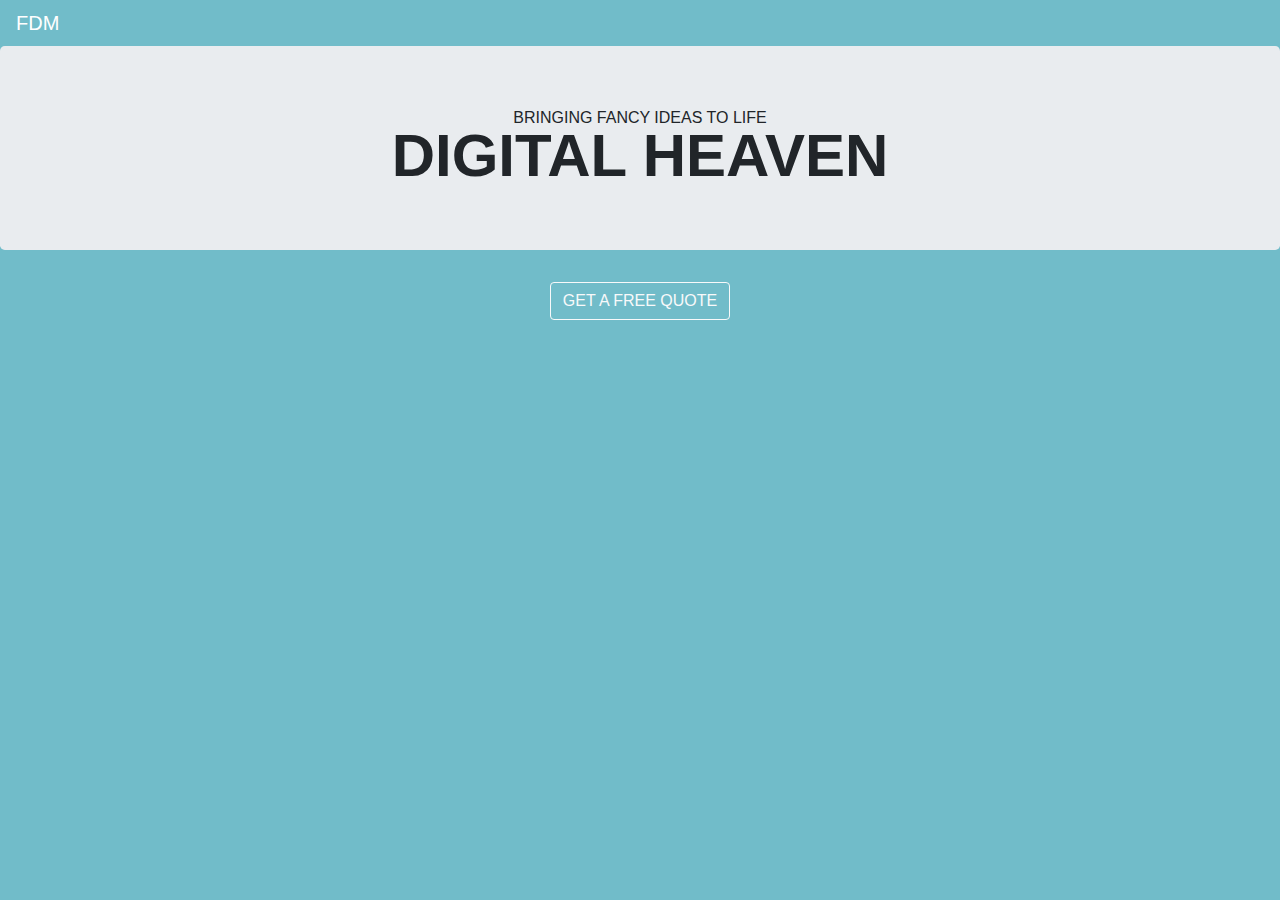
==== Bootstrap_Assessment/index.html @ f6a1495b "initial site files" ====
<!DOCTYPE html>
<html lang="en">

<head>
  <meta charset="UTF-8">
  <meta name="viewport" content="width=device-width, initial-scale=1.0">
  <meta http-equiv="X-UA-Compatible" content="ie=edge">
  <title>Document</title>
  <link rel="stylesheet" href="https://stackpath.bootstrapcdn.com/bootstrap/4.1.3/css/bootstrap.min.css">
  <link rel="stylesheet" href="reset.css">
  <link rel="stylesheet" href="style.css">
</head>

<body>
  <nav class="navbar navbar-expand-lg navbar-light">
    <a class="navbar-brand" href="#" style="color: white">FDM</a>
  </nav>
    <div class="jumbotron ">
    <p class="text-center">BRINGING FANCY IDEAS TO LIFE</p>
    <h1 class="text-center" style="font-size: 60px; font-weight: bold;">DIGITAL HEAVEN</h1>
    </div>
    <div class="text-center">
    <button type="button" class="btn btn-outline-light">GET A FREE QUOTE</btn>
  </button>
    </div>
    </body>
</body>

</html>
---- Bootstrap_Assessment/style.css ----
body {
  background-color: #71bcc9;
  font-family: Arial, Helvetica, sans-serif;
}
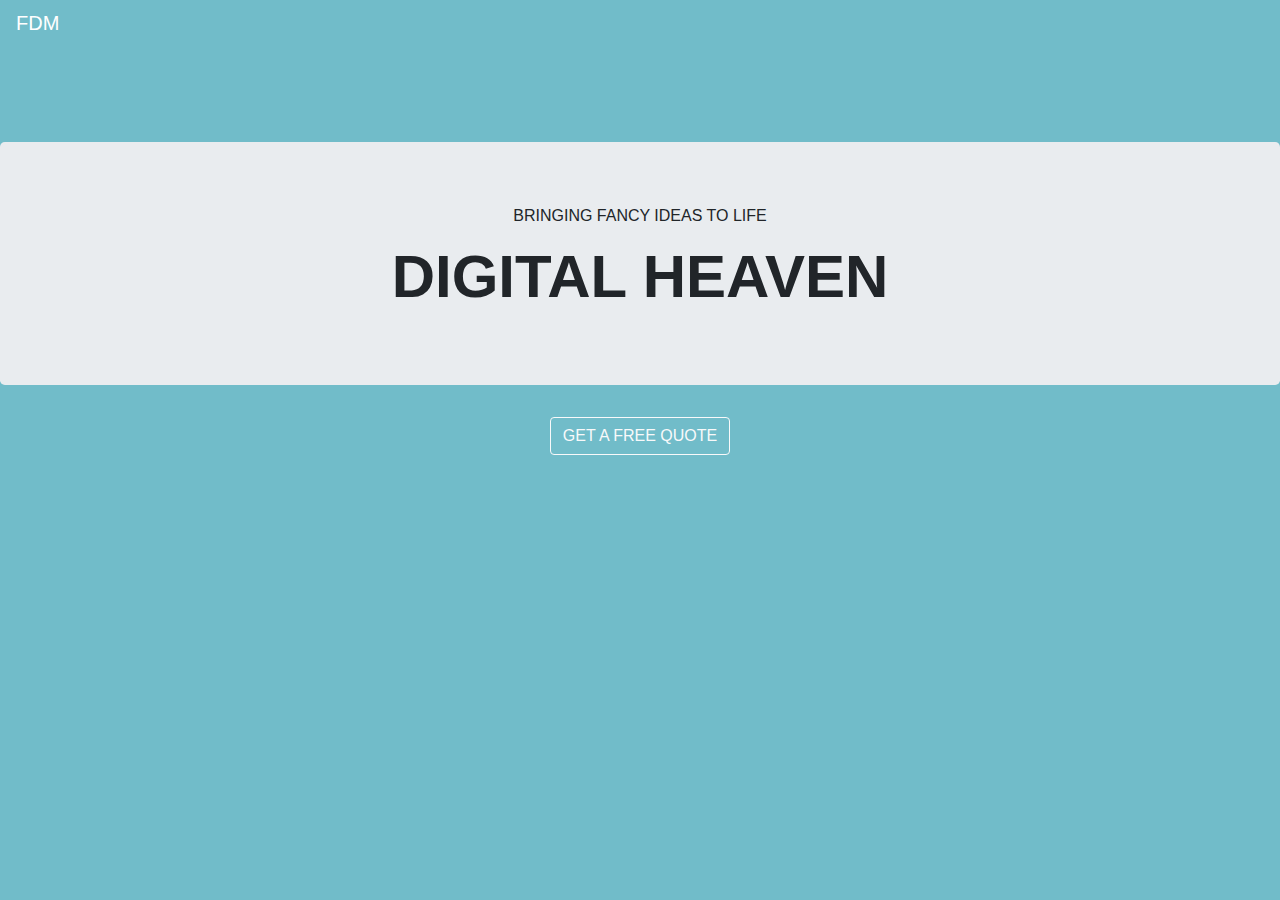
==== commit c8e89720: "Module-1_Assessment" ====
--- a/Bootstrap_Assessment/index.html
+++ b/Bootstrap_Assessment/index.html
@@ -13,11 +13,11 @@
 
 <body>
   <nav class="navbar navbar-expand-lg navbar-light">
-    <a class="navbar-brand" href="#" style="color: white">FDM</a>
+    <a class="navbar-brand text-white mb-5" href="#">FDM</a>
   </nav>
-    <div class="jumbotron ">
-    <p class="text-center">BRINGING FANCY IDEAS TO LIFE</p>
-    <h1 class="text-center" style="font-size: 60px; font-weight: bold;">DIGITAL HEAVEN</h1>
+    <div class="jumbotron mt-5">
+    <div class="text-center h6">BRINGING FANCY IDEAS TO LIFE</div>
+    <div class="text-center mt-3 h1" style="font-size: 60px; font-weight: bold;">DIGITAL HEAVEN</div>
     </div>
     <div class="text-center">
     <button type="button" class="btn btn-outline-light">GET A FREE QUOTE</btn>
